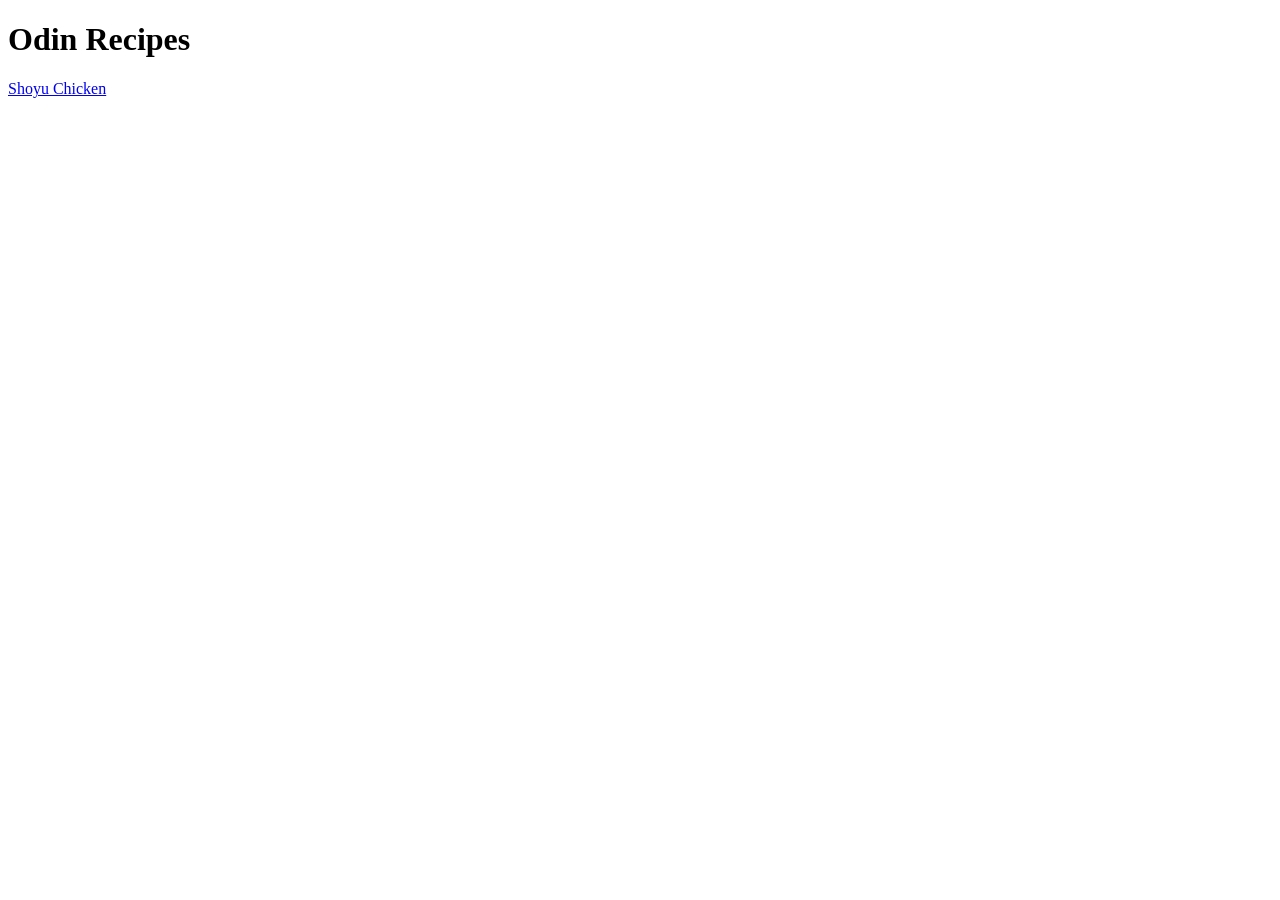
==== index.html @ 4d954563 "Add empty recipe and links Added an empty recipe in oder to modify it later. Added hyperlinks in ord" ====
<!DOCTYPE html>
<html lang="en">
<head>
    <meta charset="UTF-8">
    <meta name="viewport" content="width=device-width, initial-scale=1.0">
    <title>Odin Recipes</title>
</head>
<body>
    <h1>Odin Recipes</h1>
    <a href="recipes/shoyu_chicken.html">Shoyu Chicken</a>
</body>
</html>
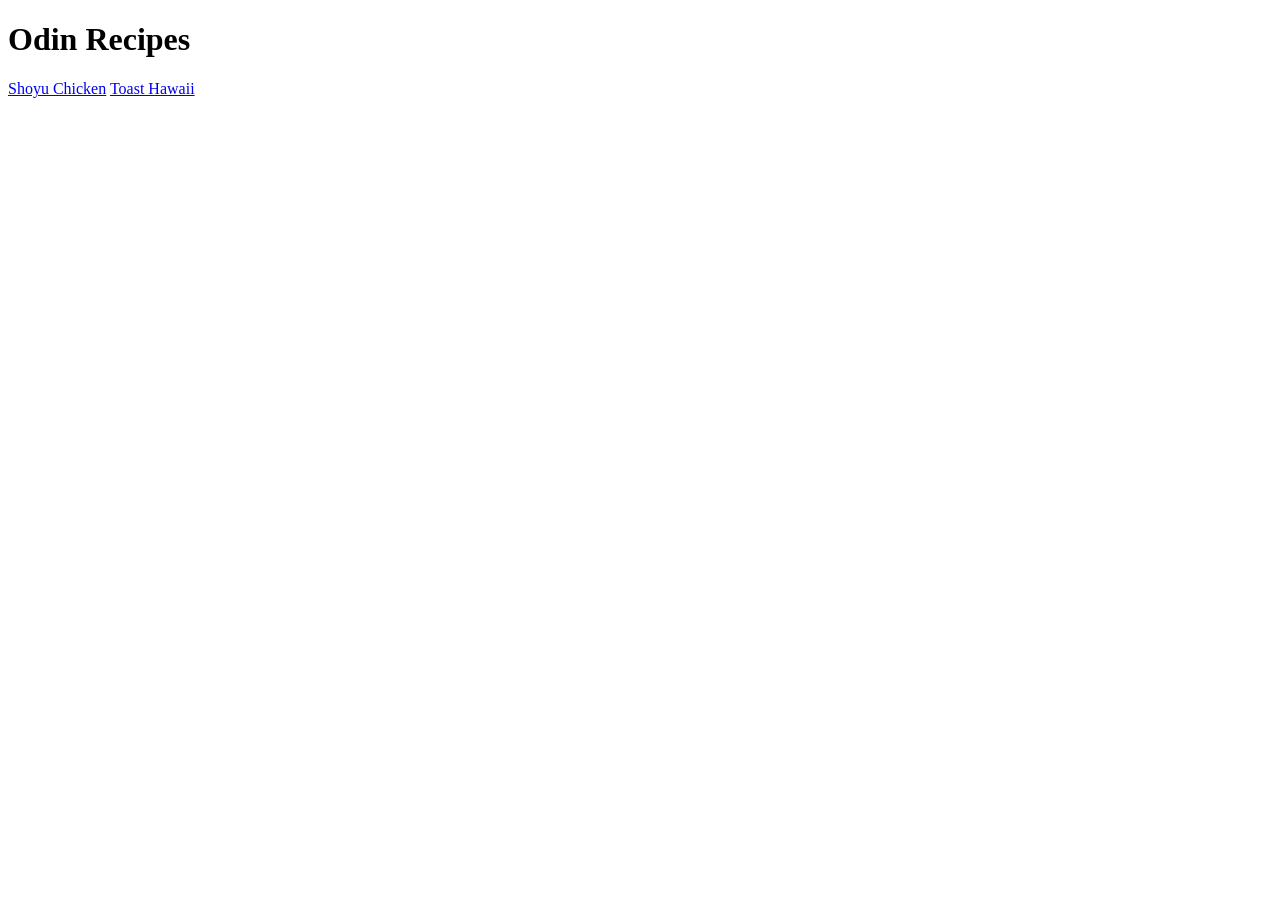
==== commit 8928f059: "Add images, Improve file, Add recipe Added images for the shoyu_chicken and toast_hawai Improved the" ====
--- a/index.html
+++ b/index.html
@@ -8,5 +8,6 @@
 <body>
     <h1>Odin Recipes</h1>
     <a href="recipes/shoyu_chicken.html">Shoyu Chicken</a>
+    <a href="recipes/toast_hawaii.html">Toast Hawaii</a>
 </body>
 </html>
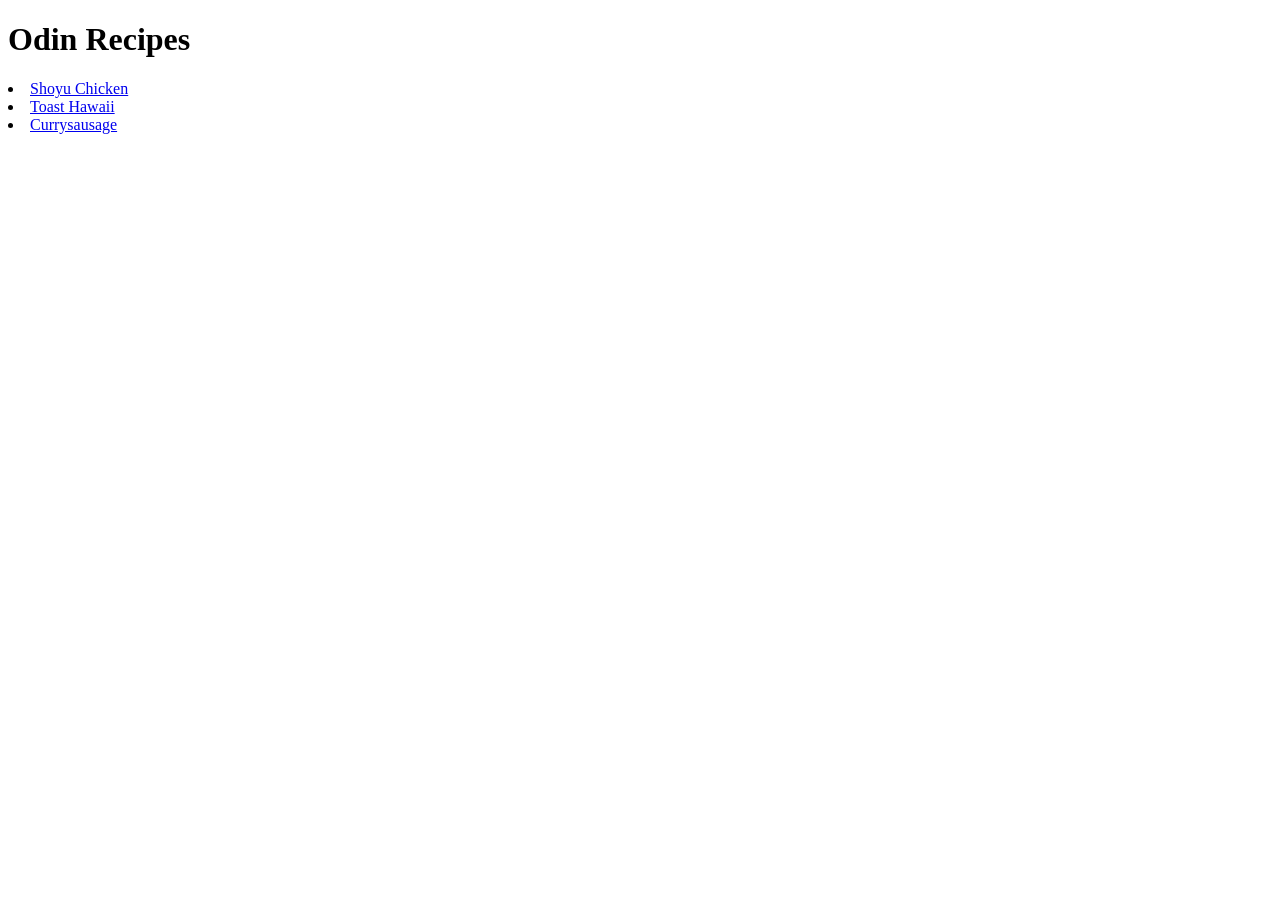
==== commit ad07c061: "Add new recipe ned dish to extend choice of user Added links,images,ingredients,steps" ====
--- a/index.html
+++ b/index.html
@@ -7,7 +7,8 @@
 </head>
 <body>
     <h1>Odin Recipes</h1>
-    <a href="recipes/shoyu_chicken.html">Shoyu Chicken</a>
-    <a href="recipes/toast_hawaii.html">Toast Hawaii</a>
+    <li><a href="recipes/shoyu_chicken.html">Shoyu Chicken</a></li>
+    <li><a href="recipes/toast_hawaii.html">Toast Hawaii</a></li>
+    <li><a href="recipes/currysausage.html">Currysausage</a></li>
 </body>
 </html>
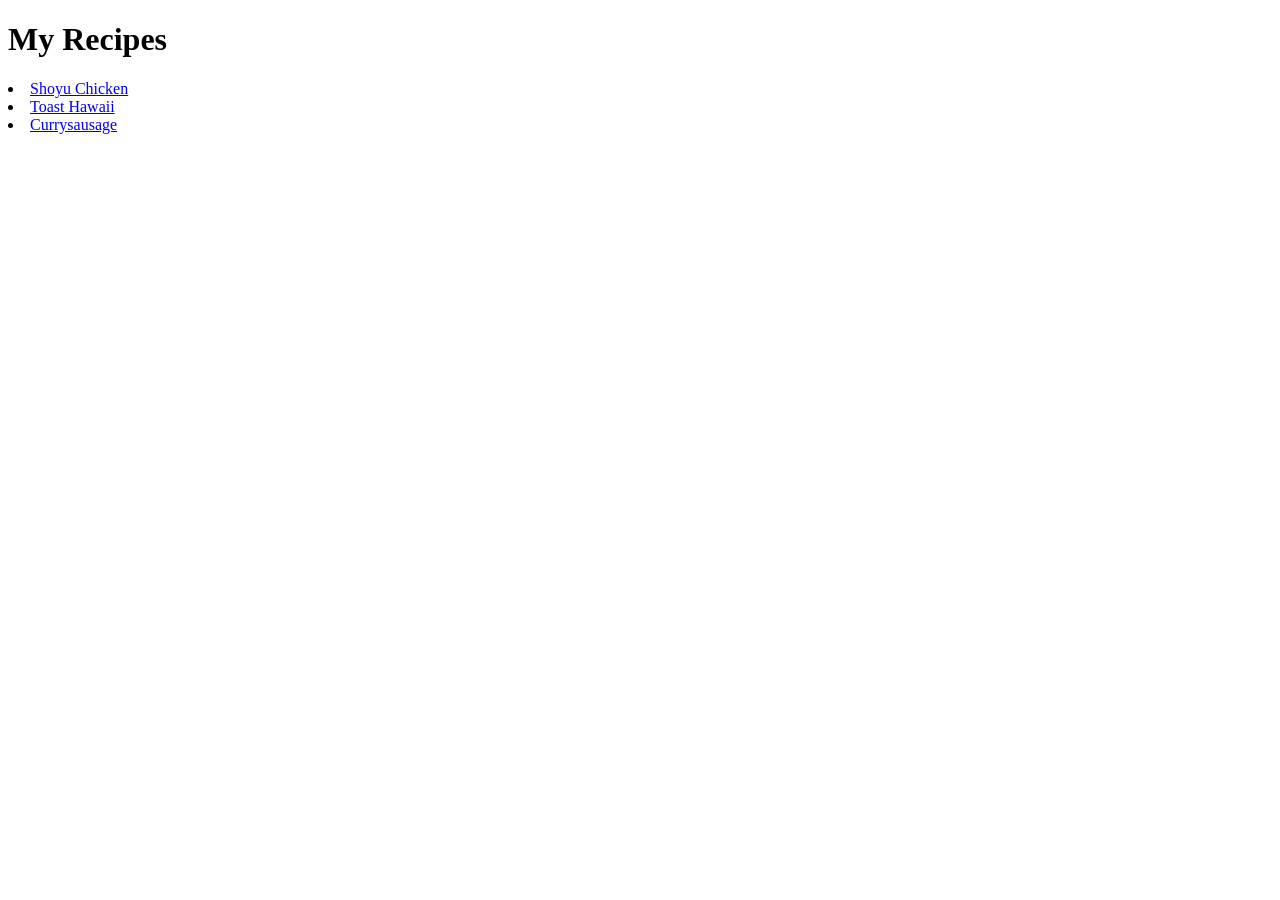
==== commit 675a6b39: "Changed title of index.html To avoid missunderstandings" ====
--- a/index.html
+++ b/index.html
@@ -6,7 +6,7 @@
     <title>Odin Recipes</title>
 </head>
 <body>
-    <h1>Odin Recipes</h1>
+    <h1>My Recipes</h1>
     <li><a href="recipes/shoyu_chicken.html">Shoyu Chicken</a></li>
     <li><a href="recipes/toast_hawaii.html">Toast Hawaii</a></li>
     <li><a href="recipes/currysausage.html">Currysausage</a></li>
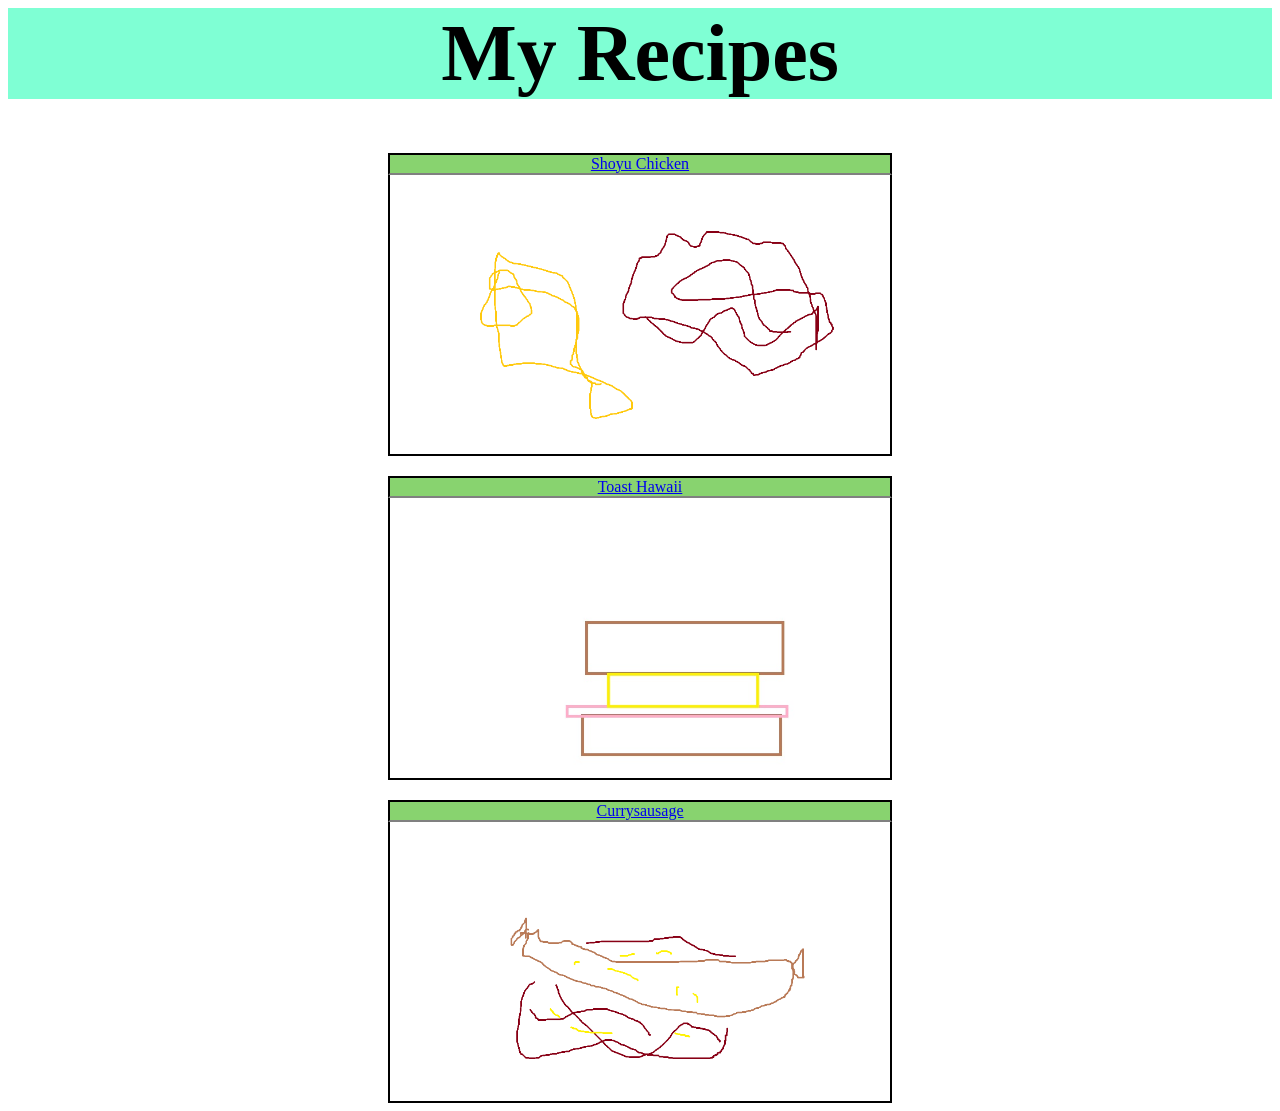
==== commit 75bb336f: "Add full CSS Didn't look good without (Doesn't look good with too)" ====
--- a/index.html
+++ b/index.html
@@ -4,11 +4,21 @@
     <meta charset="UTF-8">
     <meta name="viewport" content="width=device-width, initial-scale=1.0">
     <title>Odin Recipes</title>
+    <link rel="stylesheet" href="styles/style.css">
 </head>
 <body>
     <h1>My Recipes</h1>
-    <li><a href="recipes/shoyu_chicken.html">Shoyu Chicken</a></li>
-    <li><a href="recipes/toast_hawaii.html">Toast Hawaii</a></li>
-    <li><a href="recipes/currysausage.html">Currysausage</a></li>
+    <a href="recipes/shoyu_chicken.html">
+        <div>Shoyu Chicken</div>
+        <img src="images/shoyu_chicken.jpg" alt="An image of the final dish">
+    </a>
+    <a href="recipes/toast_hawaii.html">
+        <div>Toast Hawaii</div>
+        <img src="images/toast_hawaii.jpg" alt="An image of the final dish">
+    </a>
+    <a href="recipes/currysausage.html">
+        <div>Currysausage</div>
+        <img src="images/currysausage.png" alt="An image of the final dish">
+    </a>
 </body>
 </html>
--- a/styles/style.css
+++ b/styles/style.css
@@ -0,0 +1,62 @@
+h1{
+    font-size: 80px;
+    font-family: "Brush Script MT";
+    text-align: center;
+    background-color: aquamarine;
+    margin-top: 0px;
+}
+
+img{
+    
+    align-items: center;
+    margin: -53.6px auto 0px auto;
+    display: block;
+}
+
+ul{
+    background-color: rgb(197, 159, 233);
+    padding: 10px;
+    border: 4px solid black;    
+}
+
+ol{
+    background-color: rgb(159, 233, 219);
+    padding: 10px;
+    border: 4px solid black;
+}
+
+li{
+    margin-left: 30px;
+}
+
+h3{
+    background-color: rgb(171, 5, 5);
+    text-align: center;
+    color: white;
+    margin: 30px auto;
+    width: 50em;
+    padding: 10px 0px;
+}
+
+h4{
+    margin-top: 0px;
+}
+
+
+a img{
+    width: 500px;
+    margin: 0 auto;
+    border: 2px solid black;
+    border-top: 0px;
+}
+
+div{
+    text-align: center;
+    background-color: rgb(136, 211, 111);
+    width: 500px;
+    margin: 20px auto 0px;
+    border: 2px solid black;
+    border-bottom: 2px solid grey;
+    display: block;
+}
+
